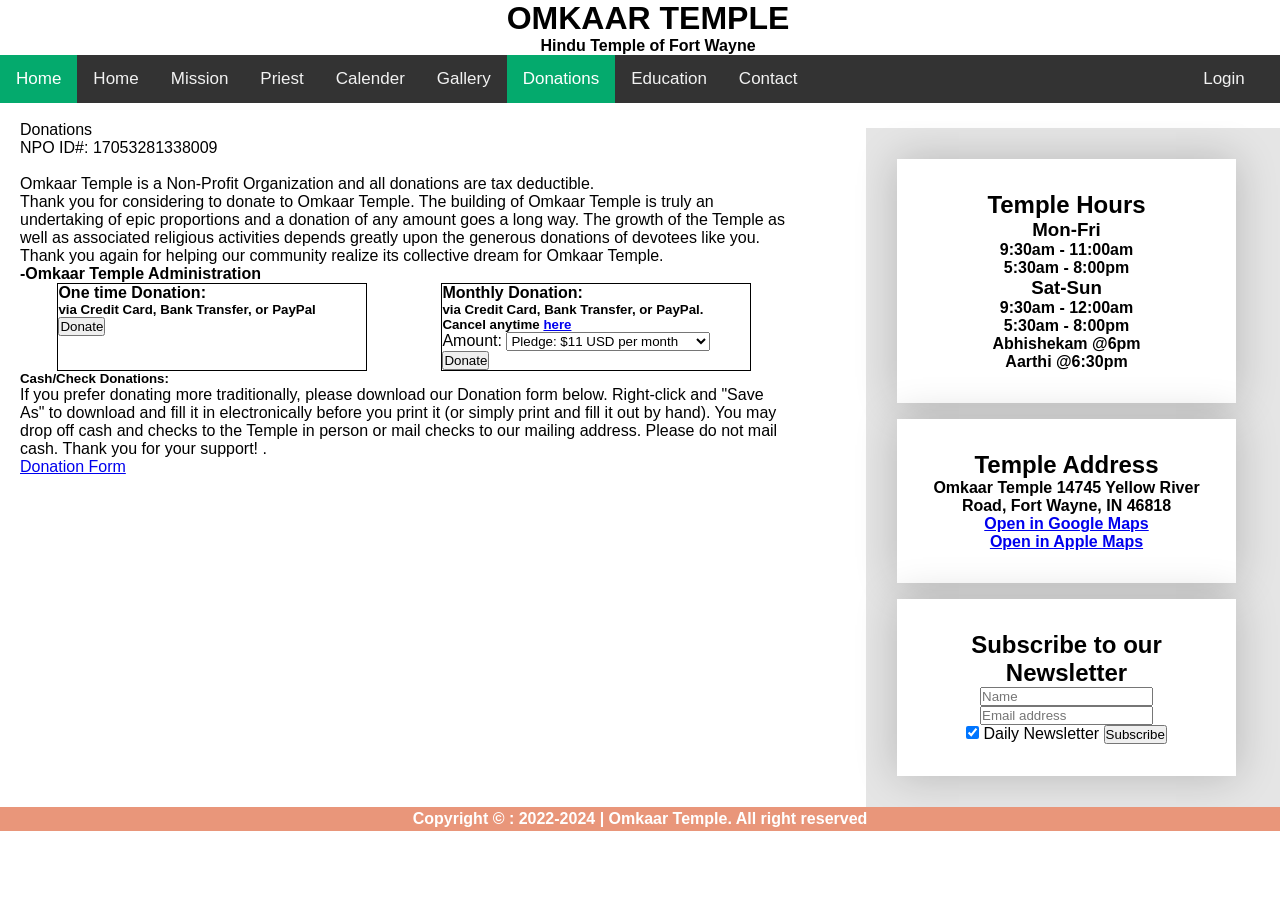
==== donation.html @ e60aa4b2 "Add files via upload Donations page" ====
<!DOCTYPE html>
<html>
<head>
<meta name="viewport" content="width=device-width, initial-scale=1">
<meta charset="UTF-8">
<link rel="shortcut icon" href="/assets/favicon.ico">



<style>
body {
  margin: 0;
  font-family: Arial, Helvetica, sans-serif;
}

.topnav {
  overflow: hidden;
  background-color: #333;
}

.topnav a {
  float: left;
  color: #f2f2f2;
  text-align: center;
  padding: 14px 16px;
  text-decoration: none;
  font-size: 17px;
}

.topnav a:hover {
  background-color: #ddd;
  color: black;
}

.topnav a.active {
  background-color: #04AA6D;
  color: white;
}
.topnav-right {
  float: right;
 margin:0 1.5%;
}
.container {
    width: 275px;
    max-width: 275px;
    margin: 1rem;
    padding: 2rem;
    box-shadow: 0 0 40px rgba(0, 0, 0, 0.2);
    border-radius: var(--border-radius);
    background: #ffffff;
}
.right {
  background-color: #e5e5e5;
  float: right;
  width: 30%;
  padding: 15px;
  margin-top: 7px;
  text-align: center;
}
.main {
  float: left;
  width: 60%;
  padding: 0 20px;
}
footer {
  text-align: center;
  padding: 3px;
  background-color: DarkSalmon;
  color: white;
}
</style>
</head>
<body>
    <div style="padding-left:16px">
        <h1 align= "center" font-family="monospace">OMKAAR TEMPLE</h1>
        <h4 align= "center" font-family="monospace">Hindu Temple of Fort Wayne</h2>
      </div>
<div class="topnav">
  <a class="active" href="#Home">Home</a>
  <a href="Home.html">Home</a>
  <a href="mission.html">Mission</a>
  <a href="#Priest">Priest</a>
  <a href="#Calender">Calender</a>
  <a href="#Gallery">Gallery</a>
  <a class="active" href="#Donations">Donations</a>
  <a href="#Education">Education</a>
  <a href="#Contact">Contact</a>
  <div class="topnav-right">
    <a  href="index.html">Login</a>
</div> 
 
</div>


<br>
<div style="overflow:auto">

  <div class=" main">
       <div class="main_container">
  
       
      <h12> Donations </h12>
      <p>NPO ID#: 17053281338009</p>
      <br>
      <h13>Omkaar Temple is a Non-Profit Organization and all donations are tax deductible.</h13>
      <p>Thank you for considering to donate to Omkaar Temple. The building of Omkaar Temple is truly an undertaking of epic proportions and a donation of any amount goes a long way. The growth of the Temple as well as associated religious activities depends greatly upon the generous donations of devotees like you. Thank you again for helping our community realize its collective dream for Omkaar Temple.</p>
      <p><b>-Omkaar Temple Administration</b></p>
      <style>
       *{
          margin: 0;
          padding: 0;
        }

        #parent {
          display: flex;
          justify-content: space-around;
        }

        #left {
          border: 1px solid Black;
          background-color: White;
          width: 40%;
          }

        #right {
          border: 1px solid Black;
          background-color: white;
          width: 40%;
          }
      </style>  

      <div id="parent">
        <div id="left">
          <h4>One time Donation: </h4>
          <h5 class="price">via Credit Card, Bank Transfer,
            or PayPal</h5>
          <button onclick="window.location.href='https://www.paypal.com/donate?token=9hMjP-1i8h_2XGMj_Fif_EUXoSt3qq7OE9eocxeDfWWlXBTpGzwGHulv5T-kschzuVr-KEniBwrJZYeG';">
            Donate
          </button>
        </div>
        
        <div id="right">
          <h4>Monthly Donation: </h4>
          <h5 class="price">via Credit Card, Bank Transfer,
            or PayPal. Cancel anytime <a href="https://www.paypal.com/signin?returnUri=https%3A%2F%2Fwww.paypal.com%2Fmyaccount%2Fautopay&state=%2F">here</a>
          </h5>
          <label for="Pledge">Amount:</label>
          <select name="pledge" id="pledge">
            <option value="Pledge: $11 USD per month">Pledge: $11 USD per month</option>
            <option value="Pledge: $21 USD per month">Pledge: $21 USD per month</option>
            <option value="Pledge: $51 USD per month">Pledge: $51 USD per month</option>
            <option value="Pledge: $101 USD per month">Pledge: $101 USD per month</option>
            <option value="Pledge: $251 USD per month">Pledge: $251 USD per month</option>
            <option value="Pledge: $501 USD per month">Pledge: $501 USD per month</option>
            <option value="Pledge: $1001 USD per month">Pledge: $1001 USD per month</option>
          </select>
          <button onclick="window.location.href='https://www.paypal.com/signin?returnUri=https%3A%2F%2Fwww.paypal.com%2Fmyaccount%2Fautopay&state=%2F';">
            Donate
          </button>
        </div>
      </div>
      <div>
        <h5> Cash/Check Donations: </h5>
        <p>If you prefer donating more traditionally, please download our Donation form below. Right-click and "Save As" to download and fill it in electronically before you print it (or simply print and fill it out by hand). You may drop off cash and checks to the Temple in person or mail checks to our mailing address. Please do not mail cash. Thank you for your support!
          .</p>
        <a href="https://www.omkaartemple.org/files/OmkaarDonationForm.pdf">Donation Form</a>
      </div> 
  </div>
  </div>
          
        
       
        
       
      
        


          

       




<!-- side conatiner-->
<div class="right">
  <div class="container">
  <h2>Temple Hours</h2>
  <h3><b>Mon-Fri</b></h3>
  <h4>9:30am - 11:00am</h4>
  <h4>5:30am - 8:00pm</h4>
  <h3><b>Sat-Sun</b></h3>
  <h4>9:30am - 12:00am</h4>
  <h4>5:30am - 8:00pm</h4>
  <h4>Abhishekam @6pm</h4>
  <h4>Aarthi @6:30pm</h4>
</div>

  <div class="container">
    <h2>Temple Address</h2>
    <h4>Omkaar Temple 14745 Yellow River Road, Fort Wayne, IN 46818</h4>
    <h4><a href="https://www.google.com/maps/place/Omkaar+Temple/@41.117634,-85.333675,17z/data=!3m1!4b1!4m6!3m5!1s0x8815de98058d4389:0xbacc97d8d7f4dbaa!8m2!3d41.117634!4d-85.333675!16s%2Fg%2F1q5bm99pl">Open in Google Maps</a></h4>
    <h4><a href="https://maps.apple.com/?address=14745%20Yellow%20River%20Rd,%20Fort%20Wayne,%20IN%20%2046818,%20United%20States&auid=18339372791188327544&ll=41.115716,-85.333863&lsp=9902&q=Omkaar%20Temple&_ext=CjIKBQgEEOIBCgQIBRADCgQIBhB9CgQIChAACgQIUhAHCgQIVRAQCgQIWRAGCgUIpAEQARImKbOk7Zo8jkRAMY0arbG/VVXAOTF6E/dij0RAQbOQ1VX8VFXAUAM%3D">Open in Apple Maps</a></h4>
    
  </div>
  <form action="action_page.php">
    <div class="container">
      <h2>Subscribe to our Newsletter</h2>
      <input type="text" placeholder="Name" name="name" required>
      <input type="text" placeholder="Email address" name="mail" required>
      <br>
      <label>
        <input type="checkbox" checked="checked" name="subscribe"> Daily Newsletter
      </label>
   
      <input type="submit" value="Subscribe">
    </div>
  </form>

</div>

</div>

<footer>
  
  <h4> Copyright &copy; : 2022-2024 | Omkaar Temple. All right reserved </h4>
</footer>
</body>
</html>
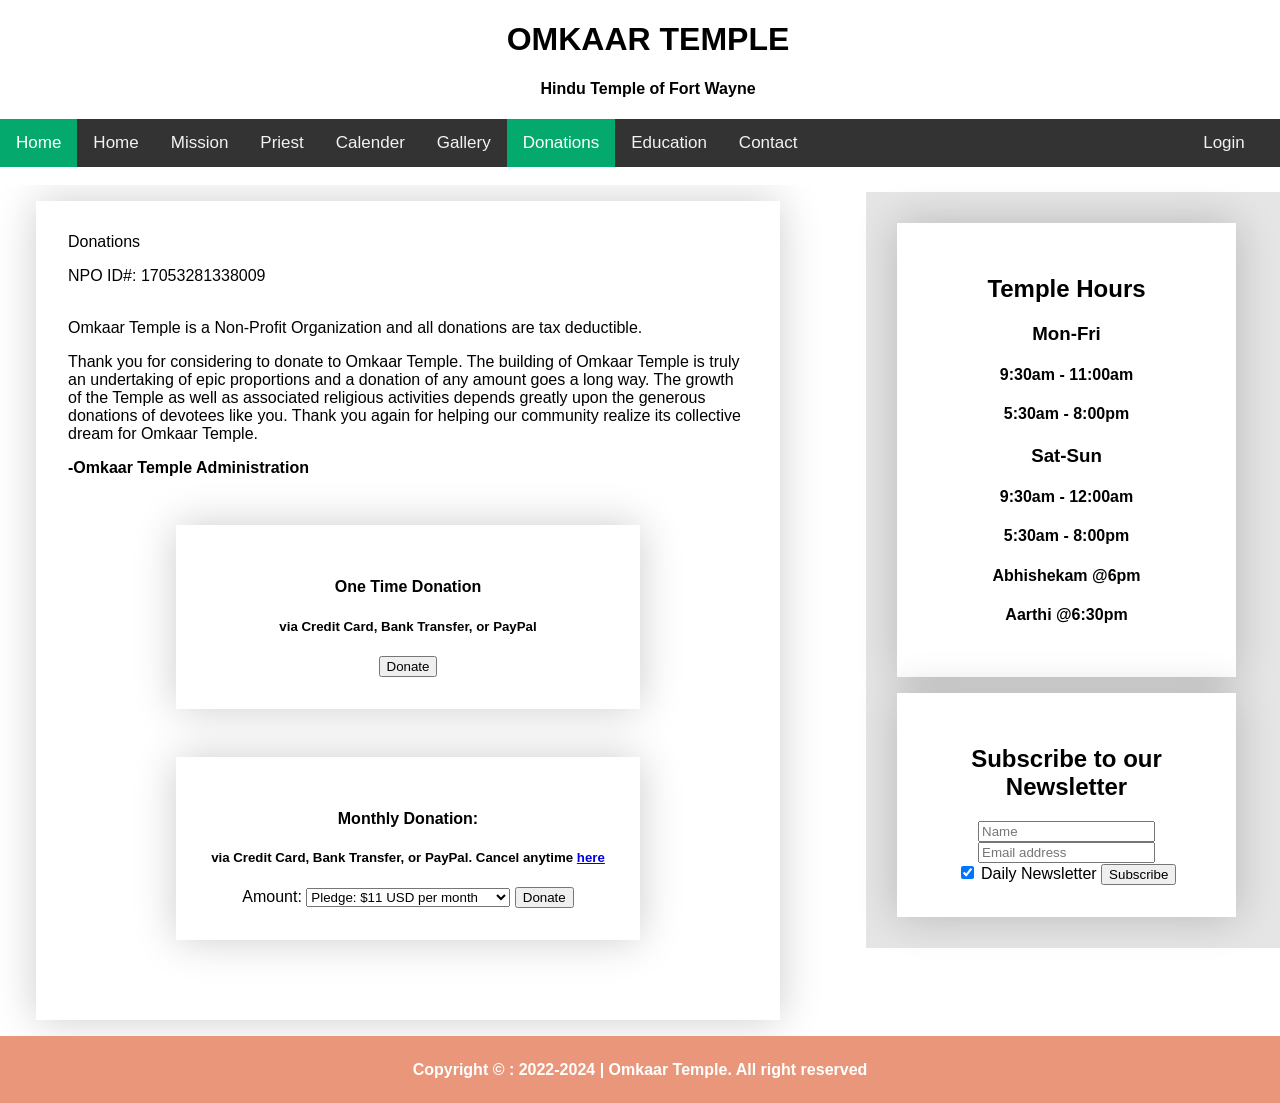
==== commit 95deba61: "Add files via upload Final file after making some changes in CSS" ====
--- a/donation.html
+++ b/donation.html
@@ -4,8 +4,8 @@
 <meta name="viewport" content="width=device-width, initial-scale=1">
 <meta charset="UTF-8">
 <link rel="shortcut icon" href="/assets/favicon.ico">
-
-
+<link rel="stylesheet" href="https://cdnjs.cloudflare.com/ajax/libs/font-awesome/4.7.0/css/font-awesome.min.css">
+<link href="https://fonts.googleapis.com/icon?family=Material+Icons" rel="stylesheet">
 
 <style>
 body {
@@ -49,6 +49,27 @@
     border-radius: var(--border-radius);
     background: #ffffff;
 }
+.main_container{
+    width: 680px;
+    max-width: 680px;
+    margin: 1rem;
+    padding: 2rem;
+    box-shadow: 0 0 40px rgba(0, 0, 0, 0.2);
+    border-radius: var(--border-radius);
+    background: #ffffff;
+}
+.container_sub{
+    width: 400px;
+    max-width: 400px;
+    margin: 3rem;
+    position:center;
+    padding: 2rem;
+    box-shadow: 0 0 40px rgba(0, 0, 0, 0.2);
+    border-radius: var(--border-radius);
+    background: #ffffff;
+    
+}
+
 .right {
   background-color: #e5e5e5;
   float: right;
@@ -68,6 +89,18 @@
   background-color: DarkSalmon;
   color: white;
 }
+.float-container {
+    border: 3px solid #fff;
+    padding: 20px;
+}
+
+
+
+
+
+
+
+
 </style>
 </head>
 <body>
@@ -75,77 +108,64 @@
         <h1 align= "center" font-family="monospace">OMKAAR TEMPLE</h1>
         <h4 align= "center" font-family="monospace">Hindu Temple of Fort Wayne</h2>
       </div>
+
+
 <div class="topnav">
-  <a class="active" href="#Home">Home</a>
-  <a href="Home.html">Home</a>
-  <a href="mission.html">Mission</a>
-  <a href="#Priest">Priest</a>
-  <a href="#Calender">Calender</a>
-  <a href="#Gallery">Gallery</a>
-  <a class="active" href="#Donations">Donations</a>
-  <a href="#Education">Education</a>
-  <a href="#Contact">Contact</a>
-  <div class="topnav-right">
-    <a  href="index.html">Login</a>
-</div> 
+
+
+    <a class="active" href="#Home">Home</a>
+    <a href="Home.html">Home</a>
+    <a href="mission.html">Mission</a>
+    <a href="#Priest">Priest</a>
+    <a href="#Calender">Calender</a>
+    <a href="#Gallery">Gallery</a>
+    <a class="active" href="#Donations">Donations</a>
+    <a href="#Education">Education</a>
+    <a href="#Contact">Contact</a>
+    <div class="topnav-right">
+      <a  href="index.html">Login</a>
+    </div> 
  
 </div>
 
-
 <br>
+
+<!-- main part of the code-->
+
 <div style="overflow:auto">
 
-  <div class=" main">
-       <div class="main_container">
-  
-       
-      <h12> Donations </h12>
-      <p>NPO ID#: 17053281338009</p>
-      <br>
-      <h13>Omkaar Temple is a Non-Profit Organization and all donations are tax deductible.</h13>
-      <p>Thank you for considering to donate to Omkaar Temple. The building of Omkaar Temple is truly an undertaking of epic proportions and a donation of any amount goes a long way. The growth of the Temple as well as associated religious activities depends greatly upon the generous donations of devotees like you. Thank you again for helping our community realize its collective dream for Omkaar Temple.</p>
-      <p><b>-Omkaar Temple Administration</b></p>
-      <style>
-       *{
-          margin: 0;
-          padding: 0;
-        }
-
-        #parent {
-          display: flex;
-          justify-content: space-around;
-        }
-
-        #left {
-          border: 1px solid Black;
-          background-color: White;
-          width: 40%;
-          }
-
-        #right {
-          border: 1px solid Black;
-          background-color: white;
-          width: 40%;
-          }
-      </style>  
-
-      <div id="parent">
-        <div id="left">
-          <h4>One time Donation: </h4>
-          <h5 class="price">via Credit Card, Bank Transfer,
-            or PayPal</h5>
-          <button onclick="window.location.href='https://www.paypal.com/donate?token=9hMjP-1i8h_2XGMj_Fif_EUXoSt3qq7OE9eocxeDfWWlXBTpGzwGHulv5T-kschzuVr-KEniBwrJZYeG';">
-            Donate
-          </button>
+<div class=" main">
+    <div class="main_container">
+   
+        <h12> Donations </h12>
+        <p>NPO ID#: 17053281338009</p>
+        <br>
+        <h13>Omkaar Temple is a Non-Profit Organization and all donations are tax deductible.</h13>
+        <p>Thank you for considering to donate to Omkaar Temple. The building of Omkaar Temple is truly an undertaking of epic proportions and a donation of any amount goes a long way. The growth of the Temple as well as associated religious activities depends greatly upon the generous donations of devotees like you. Thank you again for helping our community realize its collective dream for Omkaar Temple.</p>
+        <p><b>-Omkaar Temple Administration</b></p>
+        
+        <center>
+
+        <div class="container_sub">
+            <center><h4>One Time Donation</h4>   
+            
+            <h5 class="price">via Credit Card, Bank Transfer,
+                or PayPal</h5>
+            <button onclick="window.location.href='https://www.paypal.com/donate?token=9hMjP-1i8h_2XGMj_Fif_EUXoSt3qq7OE9eocxeDfWWlXBTpGzwGHulv5T-kschzuVr-KEniBwrJZYeG';">
+                Donate
+            </button>
+        
+        
         </div>
-        
-        <div id="right">
-          <h4>Monthly Donation: </h4>
-          <h5 class="price">via Credit Card, Bank Transfer,
+
+    <div class="container_sub">
+    <center>
+        <h4>Monthly Donation: </h4>
+        <h5 class="price">via Credit Card, Bank Transfer,
             or PayPal. Cancel anytime <a href="https://www.paypal.com/signin?returnUri=https%3A%2F%2Fwww.paypal.com%2Fmyaccount%2Fautopay&state=%2F">here</a>
-          </h5>
-          <label for="Pledge">Amount:</label>
-          <select name="pledge" id="pledge">
+        </h5>
+        <label for="Pledge">Amount:</label>
+        <select name="pledge" id="pledge">
             <option value="Pledge: $11 USD per month">Pledge: $11 USD per month</option>
             <option value="Pledge: $21 USD per month">Pledge: $21 USD per month</option>
             <option value="Pledge: $51 USD per month">Pledge: $51 USD per month</option>
@@ -153,34 +173,30 @@
             <option value="Pledge: $251 USD per month">Pledge: $251 USD per month</option>
             <option value="Pledge: $501 USD per month">Pledge: $501 USD per month</option>
             <option value="Pledge: $1001 USD per month">Pledge: $1001 USD per month</option>
-          </select>
-          <button onclick="window.location.href='https://www.paypal.com/signin?returnUri=https%3A%2F%2Fwww.paypal.com%2Fmyaccount%2Fautopay&state=%2F';">
+        </select>
+        <button onclick="window.location.href='https://www.paypal.com/signin?returnUri=https%3A%2F%2Fwww.paypal.com%2Fmyaccount%2Fautopay&state=%2F';">
             Donate
-          </button>
-        </div>
-      </div>
-      <div>
-        <h5> Cash/Check Donations: </h5>
-        <p>If you prefer donating more traditionally, please download our Donation form below. Right-click and "Save As" to download and fill it in electronically before you print it (or simply print and fill it out by hand). You may drop off cash and checks to the Temple in person or mail checks to our mailing address. Please do not mail cash. Thank you for your support!
-          .</p>
-        <a href="https://www.omkaartemple.org/files/OmkaarDonationForm.pdf">Donation Form</a>
-      </div> 
-  </div>
-  </div>
-          
-        
-       
-        
-       
-      
-        
-
-
-          
-
-       
-
-
+        </button>
+    </div>
+
+    
+
+        
+
+    </center>
+
+
+
+
+
+
+
+
+
+
+
+</div>
+</div>
 
 
 <!-- side conatiner-->
@@ -197,13 +213,7 @@
   <h4>Aarthi @6:30pm</h4>
 </div>
 
-  <div class="container">
-    <h2>Temple Address</h2>
-    <h4>Omkaar Temple 14745 Yellow River Road, Fort Wayne, IN 46818</h4>
-    <h4><a href="https://www.google.com/maps/place/Omkaar+Temple/@41.117634,-85.333675,17z/data=!3m1!4b1!4m6!3m5!1s0x8815de98058d4389:0xbacc97d8d7f4dbaa!8m2!3d41.117634!4d-85.333675!16s%2Fg%2F1q5bm99pl">Open in Google Maps</a></h4>
-    <h4><a href="https://maps.apple.com/?address=14745%20Yellow%20River%20Rd,%20Fort%20Wayne,%20IN%20%2046818,%20United%20States&auid=18339372791188327544&ll=41.115716,-85.333863&lsp=9902&q=Omkaar%20Temple&_ext=CjIKBQgEEOIBCgQIBRADCgQIBhB9CgQIChAACgQIUhAHCgQIVRAQCgQIWRAGCgUIpAEQARImKbOk7Zo8jkRAMY0arbG/VVXAOTF6E/dij0RAQbOQ1VX8VFXAUAM%3D">Open in Apple Maps</a></h4>
-    
-  </div>
+  
   <form action="action_page.php">
     <div class="container">
       <h2>Subscribe to our Newsletter</h2>
@@ -217,18 +227,28 @@
       <input type="submit" value="Subscribe">
     </div>
   </form>
-
-</div>
-
-</div>
+</div>
+</div>
+  
+
 
 <footer>
   
-  <h4> Copyright &copy; : 2022-2024 | Omkaar Temple. All right reserved </h4>
-</footer>
+    <h4> Copyright &copy; : 2022-2024 | Omkaar Temple. All right reserved </h4>
+  </footer>
+   
+    
+    
+  
+    
+    
+    
+ 
+
+
+
+
+
+
 </body>
 </html>
-       
-
-
-        
